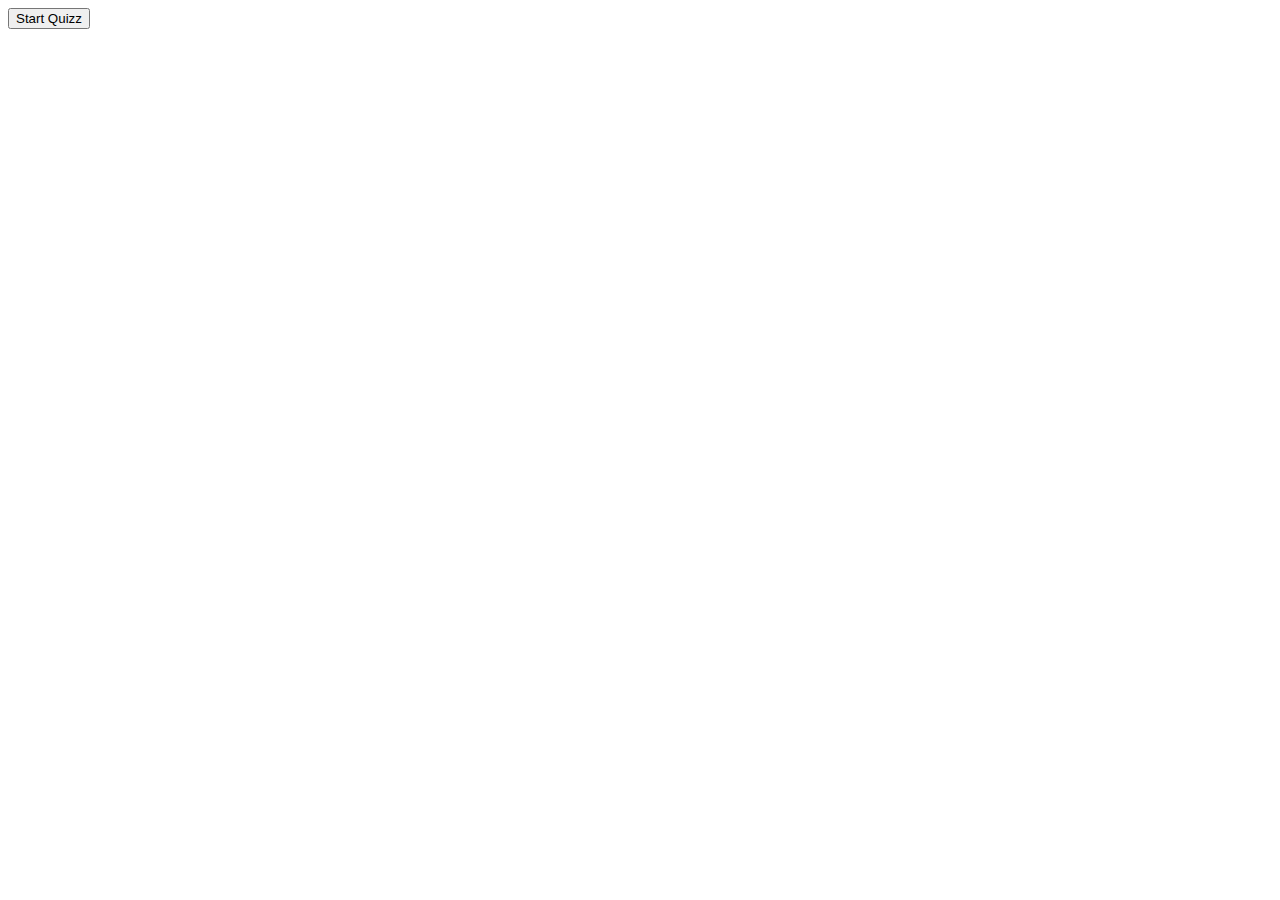
==== 01_exercise/index.html @ d86a717d "more Commits" ====
<!DOCTYPE html>
<html lang="en">
    <head>
        <meta charset="UTF-8">
        <meta http-equiv="X-UA-Compatible" content="IE=edge">
        <meta name="viewport" content="width=device-width, initial-scale=1.0">
        <title>Quiz</title>
    </head>
    <body>
       <section>
        <input type="button" value="Start Quizz" id="button" onclick="myFunction()">
       </section> 
    </body>
</html>
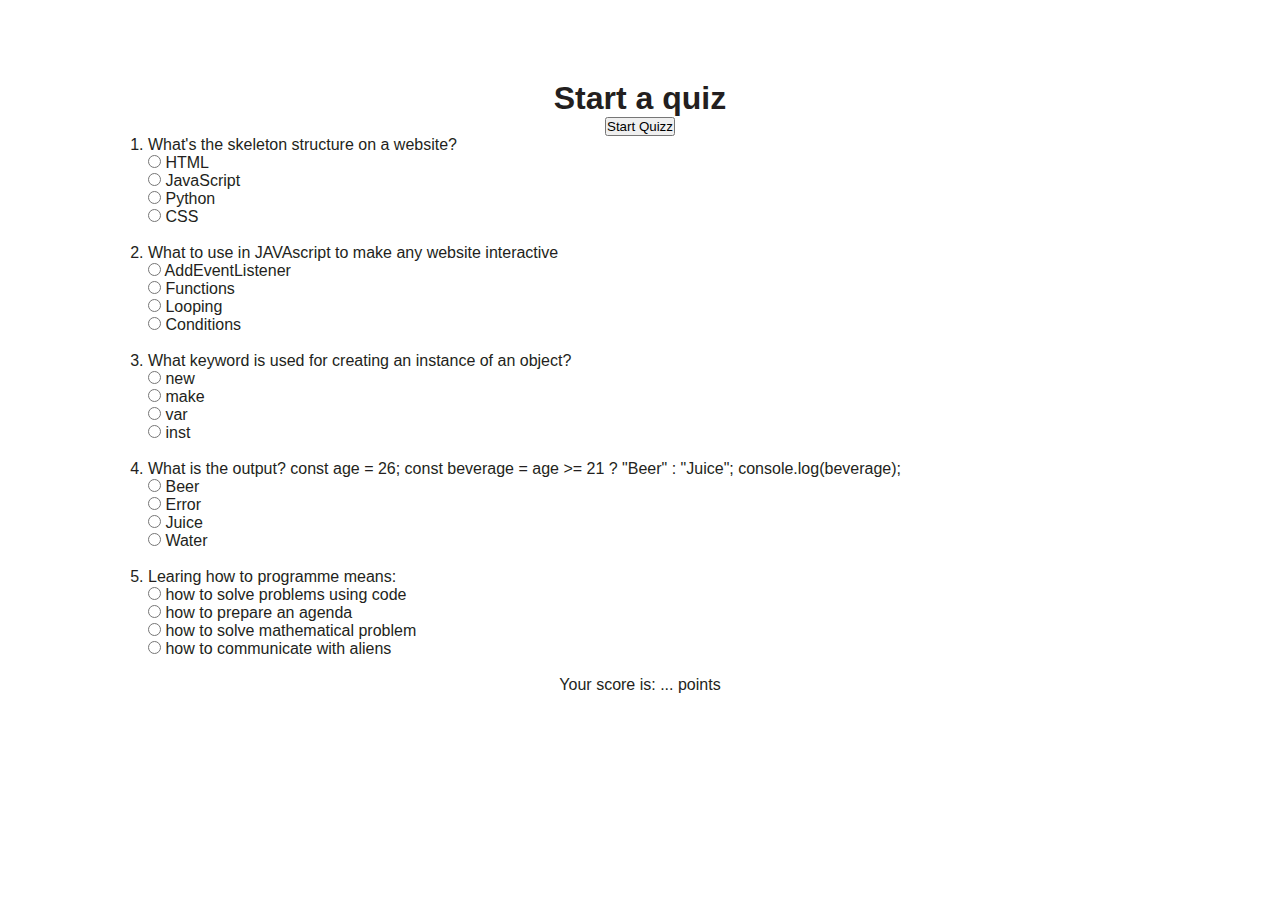
==== commit 1867792f: "adds presented code: render function, markup" ====
--- a/01_exercise/index.html
+++ b/01_exercise/index.html
@@ -4,11 +4,25 @@
         <meta charset="UTF-8">
         <meta http-equiv="X-UA-Compatible" content="IE=edge">
         <meta name="viewport" content="width=device-width, initial-scale=1.0">
+        <link rel="stylesheet" href="./css/styles.css">
         <title>Quiz</title>
     </head>
     <body>
-       <section>
-        <input type="button" value="Start Quizz" id="button" onclick="myFunction()">
-       </section> 
+        <main>
+            <section class="section">
+                <h1 class="title">Start a  quiz</h1>
+                <input class="start-btn" type="button" value="Start Quizz" id="button">
+                <div class="container">
+                    <ol class="quiz-list">
+                        
+                    </ol>
+                   
+                </div>
+
+                <p class="output-result">Your score is: <span>...</span> points</p> 
+            </section>
+        </main>
+
+       <script src="quiz.js"></script>
     </body>
 </html>--- a/01_exercise/css/styles.css
+++ b/01_exercise/css/styles.css
@@ -0,0 +1,69 @@
+* {
+    margin: 0;
+    padding: 0;
+}
+
+html {
+    box-sizing: border-box;
+    font-family: 'Lato', sans-serif;
+    color: #231F20;
+}
+
+*,
+*::before,
+*::after {
+    box-sizing: inherit;
+}
+
+ul {
+    list-style-type: none;
+}
+
+a {
+    text-decoration: none;
+    font-style: normal;
+   
+}
+
+/* main {
+    text-align: center;
+} */
+
+.container {
+    display: flex;
+    flex-direction: column;
+    padding-left: 20px;
+    padding-right: 20px;
+    margin-right: auto;
+    margin-left: auto;
+
+}
+
+@media screen and (min-width: 768px) {
+    .container {
+        width: 768px;
+    }
+}
+
+@media screen and (min-width: 1024px) {
+    .container {
+        width: 1024px;
+    }
+}
+
+.section {
+    display: flex;
+    flex-direction: column;
+    align-items: center;
+    justify-content: center;
+    padding-top: 50px;
+    padding-bottom: 50px;
+
+}
+
+@media screen and (min-width: 1024px) {
+    .section {
+        padding-top: 80px;
+        padding-bottom: 80px;
+    }
+}